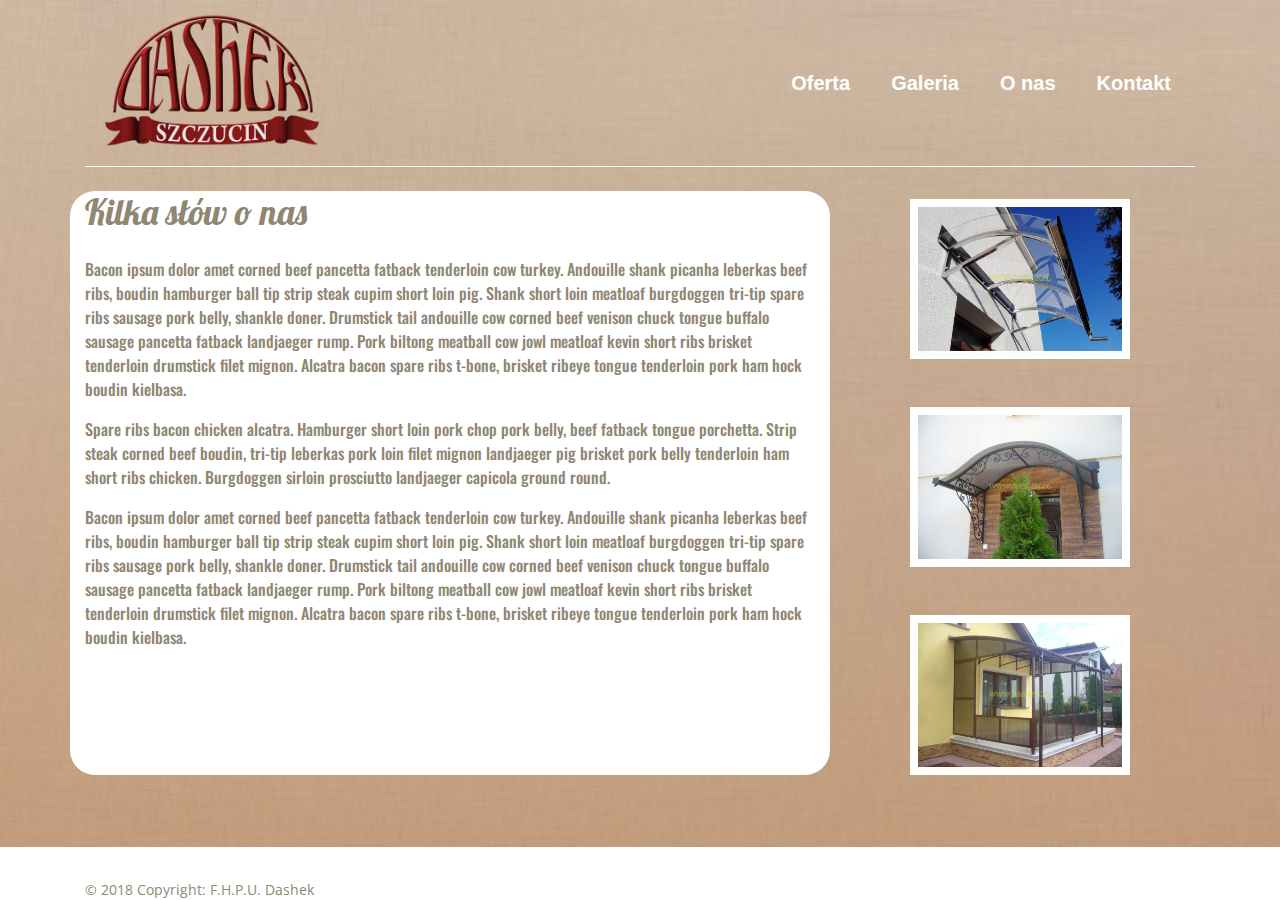
==== aboutUs.html @ c3cc627c "first commit" ====
<!DOCTYPE html>
<html>
<head>
	<title>Dashek.pl - O nas</title>
	<link rel="stylesheet" type="text/css" href="https://stackpath.bootstrapcdn.com/bootstrap/4.1.3/css/bootstrap.min.css">
	<link rel="stylesheet" type="text/css" href="style.css">
	<link href="https://fonts.googleapis.com/css?family=Oswald" rel="stylesheet">
	<link rel="stylesheet" href="https://use.fontawesome.com/releases/v5.6.3/css/all.css" integrity="sha384-UHRtZLI+pbxtHCWp1t77Bi1L4ZtiqrqD80Kn4Z8NTSRyMA2Fd33n5dQ8lWUE00s/" crossorigin="anonymous">
	<link href="https://fonts.googleapis.com/css?family=Lobster|Open+Sans" rel="stylesheet">

	<meta name="viewport" content="width=device-width, initial-scale=1, maximum-scale=1">
</head>
<body>
	<div class="container">
		<nav class="navbar navbar-expand-md">
			<a href="index.html" class="navbar-brand"> <img src="images\logo_icon_fixed.png" width="220" height="140"> </a>
			<button class="navbar-toggler" type="button" data-toggle="collapse" data-target="#navbarNav" aria-controls="navbarNav" aria-expanded="false" aria-label="Toggle navigation">
    		<span class="navbar-toggler-icon"><i class="fas fa-bars"></i></span>
  			</button>
 	 		<div class="collapse navbar-collapse" id="navbarNav">
    			<ul class="navbar-nav ml-auto">
      				<li class="nav-item active">
       				 	<a class="nav-link" href="offer.html"><span class="topmenuitem">Oferta</span><span class="sr-only">(current)</span></a>
     				</li>
	     			<li class="nav-item active">
	      		 		<a class="nav-link" href="gallery.html"><span class="topmenuitem">Galeria</span></a>
	   		 	    </li>
	   		 	    <li class="nav-item active">
	      		 		<a class="nav-link" href="aboutUs.html"><span class="topmenuitem">O nas</span></a>
	   		 	    </li>
	 		   	    <li class="nav-item active">
	      		    <a class="nav-link" href="contact.html"><span class="topmenuitem">Kontakt</span></a>
	     		 	</li>
	   		    </ul>
	   		</div>	 
	   	</nav>
	   	<div class="row mt-4 d-flex justify-content-center">

	   		<div class="col-11 col-md-8 aboutUsField mb-5">
	   			<h1 class="aboutUsHeader mb-4"> Kilka słów o nas</h1>
	   			<p class="aboutUsParagraph">Bacon ipsum dolor amet corned beef pancetta fatback tenderloin cow turkey. Andouille shank picanha leberkas beef ribs, boudin hamburger ball tip strip steak cupim short loin pig. Shank short loin meatloaf burgdoggen tri-tip spare ribs sausage pork belly, shankle doner. Drumstick tail andouille cow corned beef venison chuck tongue buffalo sausage pancetta fatback landjaeger rump. Pork biltong meatball cow jowl meatloaf kevin short ribs brisket tenderloin drumstick filet mignon. Alcatra bacon spare ribs t-bone, brisket ribeye tongue tenderloin pork ham hock boudin kielbasa.</p>

				<p class="aboutUsParagraph">Spare ribs bacon chicken alcatra. Hamburger short loin pork chop pork belly, beef fatback tongue porchetta. Strip steak corned beef boudin, tri-tip leberkas pork loin filet mignon landjaeger pig brisket pork belly tenderloin ham short ribs chicken. Burgdoggen sirloin prosciutto landjaeger capicola ground round.</p>

				<p class="aboutUsParagraph">Bacon ipsum dolor amet corned beef pancetta fatback tenderloin cow turkey. Andouille shank picanha leberkas beef ribs, boudin hamburger ball tip strip steak cupim short loin pig. Shank short loin meatloaf burgdoggen tri-tip spare ribs sausage pork belly, shankle doner. Drumstick tail andouille cow corned beef venison chuck tongue buffalo sausage pancetta fatback landjaeger rump. Pork biltong meatball cow jowl meatloaf kevin short ribs brisket tenderloin drumstick filet mignon. Alcatra bacon spare ribs t-bone, brisket ribeye tongue tenderloin pork ham hock boudin kielbasa.</p>
	   		</div>
	   		<div class="col-md-4 d-flex flex-column align-items-center mb-5">
	   			<img src="images\photo4.jpg" class="img-wrap px-2 pt-2 pb-2 mt-2 " width="220" height="160">
	   			<img src="images\photo1.jpg" class="img-wrap px-2 pt-2 pb-2 mt-5" width="220" height="160">
	   			<img src="images\photo6.jpg" class="img-wrap px-2 pt-2 pb-2 mt-5" width="220" height="160">

	   		</div>
	   	</div>

</div>
   <footer class="page-footer pt-4 fixed-bottom">
		

   <div class="container footer-copyright labelsForFooter mt-2">© 2018 Copyright:
      <a href="index.html"> <span class="labelsForFooter">F.H.P.U. Dashek</span></a>
    </div>

  </footer>
</body>
</html>
---- style.css ----
html{
 margin:0;
 padding:0;
 min-height: 100%;
}

body{
	height: 100%;
	margin:0;
	padding: 0;
	background-image: url("images/bgphoto.jpg");
	background-position: center;
	background-repeat: no-repeat;
	background-size: cover;
}

.img-wrap{
	background: white;
}

.navbar-brand{
	font-size:18px;
	font-weight: 600;
}

.navbar{
	border-bottom: 1px solid white;
}

.fa-bars{
	color: white;
	font-size:40px;
}

.topmenuitem{
	color: white;
	font-size: 20px;
	margin-left: 25px;
	font-weight: 550;
	margin-right: 0;

}

h3{
	color:white;
	font-family: 'Lobster', cursive ;
	font-size: 35px;
}

h4{
	color: white;
	font-size: 'Open Sans', sans-serif;
	font-size: 30px;
}

.pageText{
	color:white;
	font-family: 'Open Sans', sans-serif;
	font-weight: 500;
	font-size: 16px;
}

.row{

}

.borderTop{
	border-top: 1px solid white;
}

.borderSides{
	border-right: 1px solid white;
	border-left: 1px solid white;
}


.borderFooter{
	border-right: 1px solid #8f8674;
}

ul{
	list-style-type: none;
}

.fa-mobile-alt, .fa-at{
	color: white;
	font-size: 40px;
}

.contactsText{
	color:white;
	font-family: 'Open Sans', sans-serif;
	font-weight: 500;
	font-size: 15px;
}

.page-footer{
	background-color: white;
}

.footerFont{
	color: #8f8674;
	font-family: 'Oswald', serif;
	font-size: 20px;
}

.footerFontBig{
	color: #8f8674;
	font-family: 'Oswald', serif;
	font-size: 30px;
}

.footer-content{
	border-bottom: 1px solid #8f8674;
	padding-bottom: 25px;
}

.labelsForFooter{
	color: #8f8674;
	font-family: 'Open Sans', sans-serif;
	font-size: 14px;
}
.labelsForContact{
	color: #8f8674;
	font-family: 'Oswald', sans-serif;
	font-size: 18px;
	font-weight: bold;
}

.contactText{
	color:#8f8674;
	font-family: 'Oswald', sans-serif;
	font-weight: 500;
	font-size: 16px;
}

.aboutUsField{
	border-radius: 25px;
	background:white;
}

.aboutUsHeader{
	color: #8f8674;
	font-family: 'Lobster', cursive ;
	font-size: 35px;
}

.aboutUsParagraph{
	color:#8f8674;
	font-family: 'Oswald', sans-serif;
	font-weight: 500;
	font-size: 16px;
}
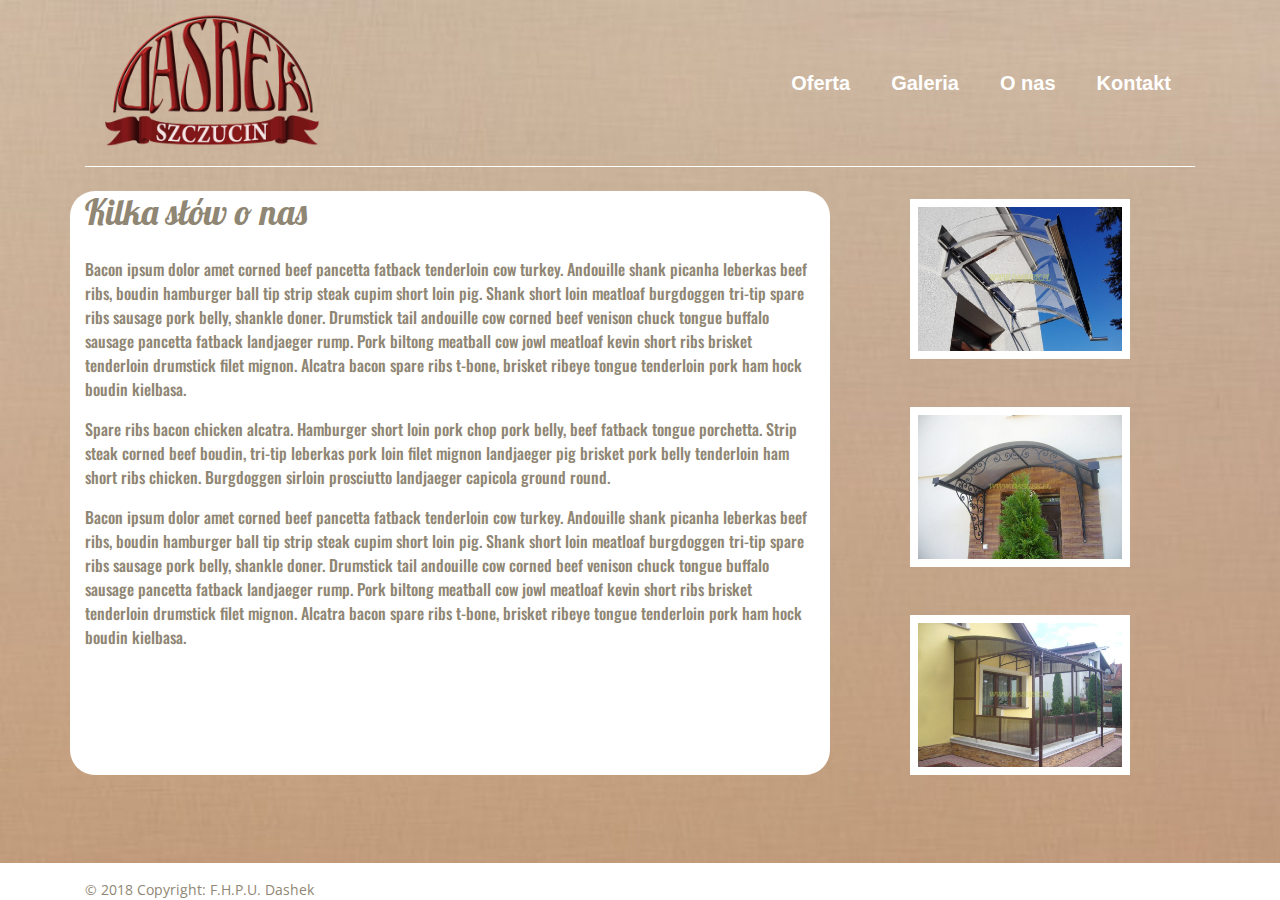
==== commit 0abac99c: "fixy" ====
--- a/aboutUs.html
+++ b/aboutUs.html
@@ -53,7 +53,7 @@
 	   	</div>
 
 </div>
-   <footer class="page-footer pt-4 fixed-bottom">
+   <footer class="page-footer pt-2 fixed-bottom">
 		
 
    <div class="container footer-copyright labelsForFooter mt-2">© 2018 Copyright:
--- a/style.css
+++ b/style.css
@@ -151,4 +151,10 @@
 	font-family: 'Oswald', sans-serif;
 	font-weight: 500;
 	font-size: 16px;
+}
+
+.page-footer2{
+position:absolute;
+bottom:0;
+width: 100%;
 }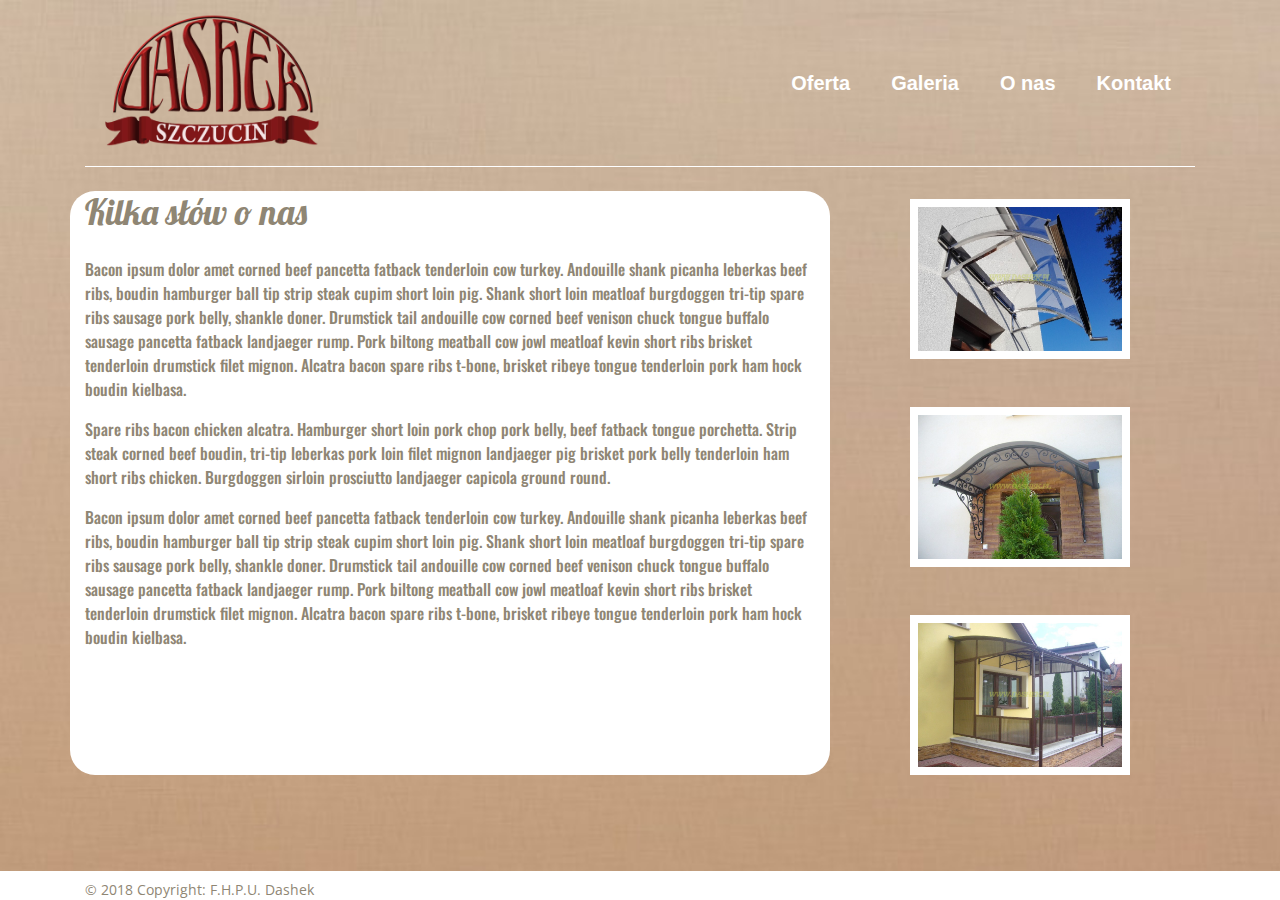
==== commit b65ea785: "Slider and php form solution" ====
--- a/aboutUs.html
+++ b/aboutUs.html
@@ -53,7 +53,7 @@
 	   	</div>
 
 </div>
-   <footer class="page-footer pt-2 fixed-bottom">
+   <footer class="page-footer page-footer2">
 		
 
    <div class="container footer-copyright labelsForFooter mt-2">© 2018 Copyright:
--- a/style.css
+++ b/style.css
@@ -3,6 +3,7 @@
  margin:0;
  padding:0;
  min-height: 100%;
+ position:relative;
 }
 
 body{
@@ -56,17 +57,9 @@
 
 .pageText{
 	color:white;
-	font-family: 'Open Sans', sans-serif;
+	font-family: 'Oswald', sans-serif;
 	font-weight: 500;
 	font-size: 16px;
-}
-
-.row{
-
-}
-
-.borderTop{
-	border-top: 1px solid white;
 }
 
 .borderSides{
@@ -74,6 +67,9 @@
 	border-left: 1px solid white;
 }
 
+.welcomeDiv{
+	text-align: center;
+}
 
 .borderFooter{
 	border-right: 1px solid #8f8674;
@@ -85,7 +81,7 @@
 
 .fa-mobile-alt, .fa-at{
 	color: white;
-	font-size: 40px;
+	font-size: 25px;
 }
 
 .contactsText{
@@ -157,4 +153,34 @@
 position:absolute;
 bottom:0;
 width: 100%;
-}+}
+
+.btn{
+	color:white;
+	background-color: #8f8674;
+	border-radius: 30px;
+	font-family: 'Lobster';
+	font-size: 17px;
+}
+
+.pictures{
+	list-style: none;
+}
+
+.roundabout-holder{
+	height:400px;
+}
+
+.roundabout-moveable-item {
+	height: 200px;
+	width: 200px;
+	cursor: pointer;
+}
+   
+
+
+
+
+
+
+
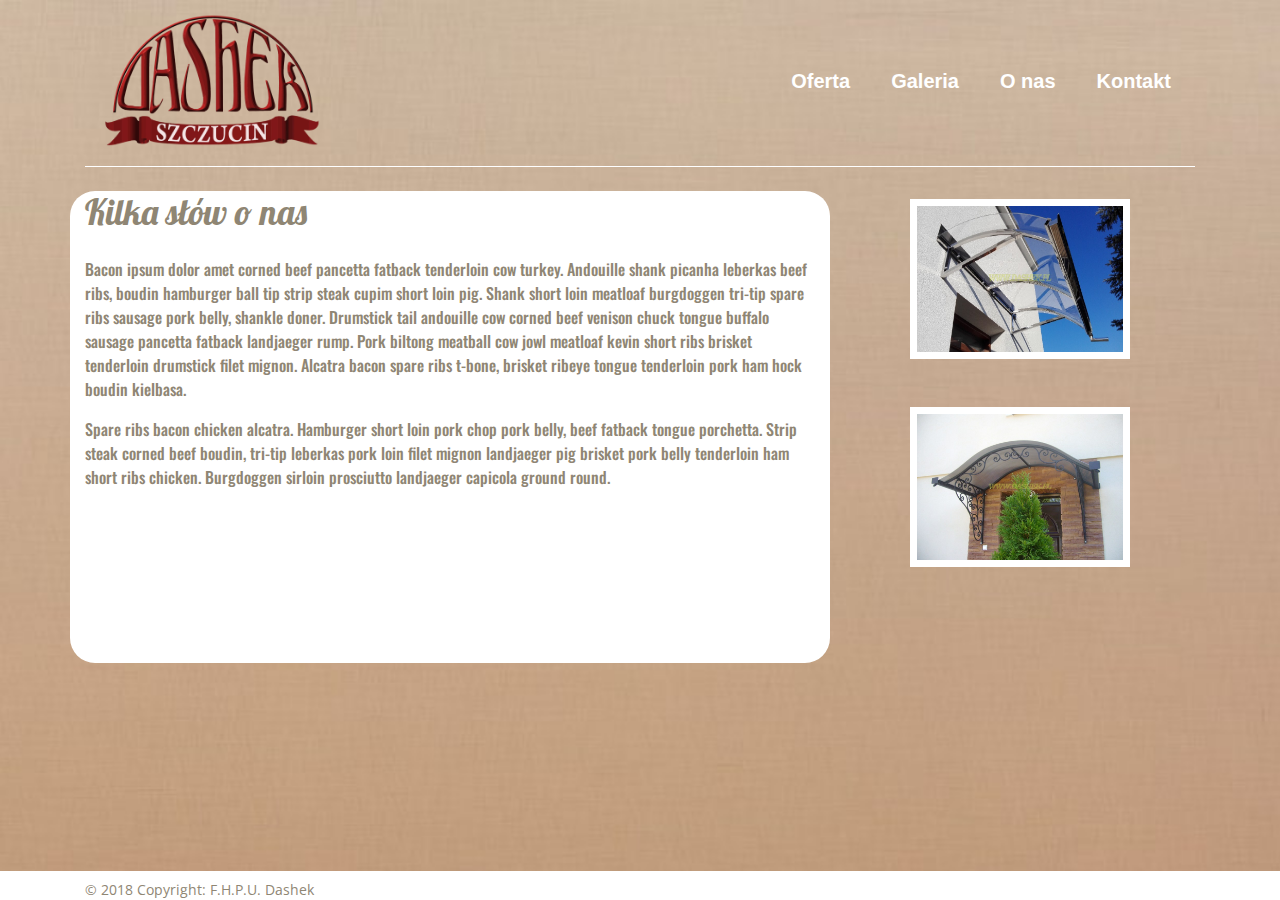
==== commit f1ea1ec3: "navbar dropdown" ====
--- a/aboutUs.html
+++ b/aboutUs.html
@@ -9,45 +9,48 @@
 	<link href="https://fonts.googleapis.com/css?family=Lobster|Open+Sans" rel="stylesheet">
 
 	<meta name="viewport" content="width=device-width, initial-scale=1, maximum-scale=1">
+	<script src="https://code.jquery.com/jquery-3.3.1.min.js"
+  integrity="sha256-FgpCb/KJQlLNfOu91ta32o/NMZxltwRo8QtmkMRdAu8="
+  crossorigin="anonymous"></script>
+	<script src="https://stackpath.bootstrapcdn.com/bootstrap/4.2.1/js/bootstrap.min.js" integrity="sha384-B0UglyR+jN6CkvvICOB2joaf5I4l3gm9GU6Hc1og6Ls7i6U/mkkaduKaBhlAXv9k" crossorigin="anonymous"></script>
 </head>
 <body>
 	<div class="container">
 		<nav class="navbar navbar-expand-md">
-			<a href="index.html" class="navbar-brand"> <img src="images\logo_icon_fixed.png" width="220" height="140"> </a>
-			<button class="navbar-toggler" type="button" data-toggle="collapse" data-target="#navbarNav" aria-controls="navbarNav" aria-expanded="false" aria-label="Toggle navigation">
+			<a href="index.html" class="navbar-brand"> <img src="images\logo_icon_fixed.png" id="logoIcon"> </a>
+			<button class="navbar-toggler" type="button" data-toggle="collapse" data-target=".navHeaderCollapse" aria-controls=".navHeaderCollapse" aria-expanded="false" aria-label="Toggle navigation">
     		<span class="navbar-toggler-icon"><i class="fas fa-bars"></i></span>
   			</button>
- 	 		<div class="collapse navbar-collapse" id="navbarNav">
-    			<ul class="navbar-nav ml-auto">
-      				<li class="nav-item active">
-       				 	<a class="nav-link" href="offer.html"><span class="topmenuitem">Oferta</span><span class="sr-only">(current)</span></a>
+ 	 		<div class="collapse navbar-collapse navHeaderCollapse">
+    			<ul class="nav navbar-nav ml-auto">
+      				<li class=" nav-item d-flex justify-content-center mb-1 ">
+       				 	<a class="nav-link d-flex justify-content-center" href="offer.html"><span class="topmenuitem">Oferta</span><span class="sr-only">(current)</span></a>
      				</li>
-	     			<li class="nav-item active">
-	      		 		<a class="nav-link" href="gallery.html"><span class="topmenuitem">Galeria</span></a>
+	     			<li class="nav-item d-flex justify-content-center mb-1">
+	      		 		<a class="nav-link d-flex justify-content-center" href="gallery.html"><span class="topmenuitem">Galeria</span></a>
 	   		 	    </li>
-	   		 	    <li class="nav-item active">
-	      		 		<a class="nav-link" href="aboutUs.html"><span class="topmenuitem">O nas</span></a>
+	   		 	    <li class="nav-item d-flex justify-content-center mb-1">
+	      		 		<a class="nav-link d-flex justify-content-center" href="aboutUs.html"><span class="topmenuitem">O nas</span></a>
 	   		 	    </li>
-	 		   	    <li class="nav-item active">
-	      		    <a class="nav-link" href="contact.html"><span class="topmenuitem">Kontakt</span></a>
+	 		   	    <li class="nav-item d-flex justify-content-center mb-1">
+	      		    <a class="nav-link d-flex justify-content-center" href="contact.html"><span class="topmenuitem">Kontakt</span></a>
 	     		 	</li>
 	   		    </ul>
 	   		</div>	 
 	   	</nav>
 	   	<div class="row mt-4 d-flex justify-content-center">
 
-	   		<div class="col-11 col-md-8 aboutUsField mb-5">
+	   		<div class="col-11 col-md-8 aboutUsField">
 	   			<h1 class="aboutUsHeader mb-4"> Kilka słów o nas</h1>
 	   			<p class="aboutUsParagraph">Bacon ipsum dolor amet corned beef pancetta fatback tenderloin cow turkey. Andouille shank picanha leberkas beef ribs, boudin hamburger ball tip strip steak cupim short loin pig. Shank short loin meatloaf burgdoggen tri-tip spare ribs sausage pork belly, shankle doner. Drumstick tail andouille cow corned beef venison chuck tongue buffalo sausage pancetta fatback landjaeger rump. Pork biltong meatball cow jowl meatloaf kevin short ribs brisket tenderloin drumstick filet mignon. Alcatra bacon spare ribs t-bone, brisket ribeye tongue tenderloin pork ham hock boudin kielbasa.</p>
 
 				<p class="aboutUsParagraph">Spare ribs bacon chicken alcatra. Hamburger short loin pork chop pork belly, beef fatback tongue porchetta. Strip steak corned beef boudin, tri-tip leberkas pork loin filet mignon landjaeger pig brisket pork belly tenderloin ham short ribs chicken. Burgdoggen sirloin prosciutto landjaeger capicola ground round.</p>
 
-				<p class="aboutUsParagraph">Bacon ipsum dolor amet corned beef pancetta fatback tenderloin cow turkey. Andouille shank picanha leberkas beef ribs, boudin hamburger ball tip strip steak cupim short loin pig. Shank short loin meatloaf burgdoggen tri-tip spare ribs sausage pork belly, shankle doner. Drumstick tail andouille cow corned beef venison chuck tongue buffalo sausage pancetta fatback landjaeger rump. Pork biltong meatball cow jowl meatloaf kevin short ribs brisket tenderloin drumstick filet mignon. Alcatra bacon spare ribs t-bone, brisket ribeye tongue tenderloin pork ham hock boudin kielbasa.</p>
 	   		</div>
-	   		<div class="col-md-4 d-flex flex-column align-items-center mb-5">
-	   			<img src="images\photo4.jpg" class="img-wrap px-2 pt-2 pb-2 mt-2 " width="220" height="160">
-	   			<img src="images\photo1.jpg" class="img-wrap px-2 pt-2 pb-2 mt-5" width="220" height="160">
-	   			<img src="images\photo6.jpg" class="img-wrap px-2 pt-2 pb-2 mt-5" width="220" height="160">
+	   		<div class="col-0 col-md-4 d-flex flex-column align-items-center mb-5">
+	   			<img src="images\photo4.jpg" class=" mt-2 aboutUsPhoto" >
+	   			<img src="images\photo1.jpg" class=" mt-5 aboutUsPhoto" >
+	   			<img src="images\photo6.jpg" class=" mt-5 aboutUsPhoto2" >
 
 	   		</div>
 	   	</div>
--- a/style.css
+++ b/style.css
@@ -16,6 +16,87 @@
 	background-size: cover;
 }
 
+#logoIcon{
+	width: 220px;
+	height: 140px;
+}
+
+.aboutUsPhoto{
+	width: 220px;
+	height: 160px;
+	border: 7px solid white;
+}
+
+.aboutUsPhoto2{
+	width: 0px;
+	height: 0px;
+	border:none;
+}
+
+
+@media only screen and (max-width: 768px){
+.nav-item{
+	background: #8f8674;
+	border-radius: 25px;
+}
+
+.nav-link{
+	width: 100%;
+}
+
+}
+
+
+
+
+
+@media only screen and (min-width: 768px){
+.borderFooter{
+	border-right: 1px solid #8f8674;
+}}
+
+
+@media only screen and (max-width: 991px){
+#logoIcon{
+	width: 160px;
+	height: 102px;
+}
+
+.aboutUsPhoto {
+	width: 160px;
+	height: 110px;
+	border: 5px solid white;
+}
+
+.aboutUsPhoto2{
+	width: 160px;
+	height: 110px;
+	border: 5px solid white;
+}
+
+
+} 
+
+@media only screen and (max-width: 767px){
+#logoIcon{
+	width: 120px;
+	height: 77px;
+}
+
+.aboutUsPhoto{
+	width: 0px;
+	height: 0px;
+	border: none;
+}
+
+.aboutUsPhoto2{
+	width: 0px;
+	height: 0px;
+	border:none;
+}
+
+} 
+
 .img-wrap{
 	background: white;
 }
@@ -71,9 +152,7 @@
 	text-align: center;
 }
 
-.borderFooter{
-	border-right: 1px solid #8f8674;
-}
+
 
 ul{
 	list-style-type: none;
